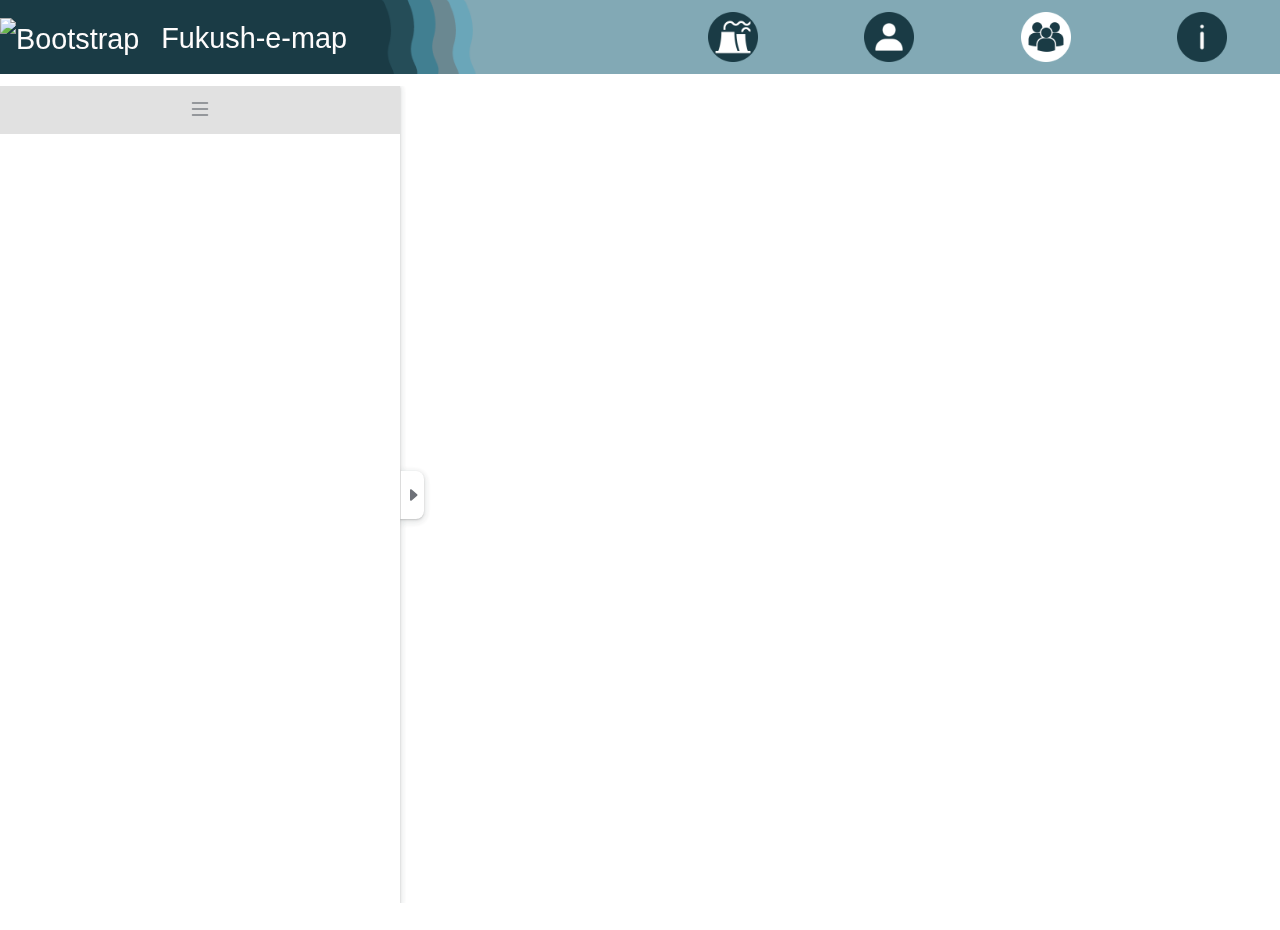
==== Groupe.html @ 429592ed "10h52" ====
<!DOCTYPE html>
<html lang="en">

<head>
  <meta charset="UTF-8">
  <meta name="viewport" content="width=device-width, initial-scale=1.0">
  <title>Perception du groupe</title>
  <!-- Bootstrap CSS -->
  <link rel="stylesheet" href="https://stackpath.bootstrapcdn.com/bootstrap/4.5.2/css/bootstrap.min.css">
  <!-- Leaflet CSS -->
  <link rel="stylesheet" href="https://unpkg.com/leaflet/dist/leaflet.css" />
  <!-- Sidebar Leaflet CSS -->
  <link rel="stylesheet" href="style.css">
  <link rel="stylesheet" href="dist_side_panel/leaflet-sidepanel.css">
  <link rel="stylesheet" href="https://cdnjs.cloudflare.com/ajax/libs/font-awesome/6.0.0/css/all.min.css">
  <link rel="stylesheet" href="composant/Animation_header.css">
  <link rel="stylesheet" href="composant/header.css">

  <!-- Full screen -->
</head>

<body>
  <!-- Header -->
  <div id="body2">
    <div class="container">
      <header id="header2" class="border-bottom lh-1 py-1 fixed-top">
        <div class="row flex-nowrap justify-content-between align-items-center">
          <div class="col-6 pt-1">
            <a class="navbar-brand" href="index.html">
              <img src="img/logo.png" alt="Bootstrap" width=100% height=100%>
              <a class="navbar-brand" href="index.html">Fukush-e-map</a>
            </a>
          </div>
          <div class="col-6">
            <div style="display: flex; flex-wrap: wrap; justify-content: space-around;">
              <div class="card-container2">
                <div class="card2">
                  <a id="lienImage1" href="index.html">
                    <div class="card--display2" style="display: flex; align-items: center; justify-content: center;">
                      <img id="imageChanger1" src="img/Centrale_avant.png" class="person-icon">
                    </div>
                  </a>
                  <div class="card--border2"></div>
                </div>
              </div>

              <div class="card-container2">
                <div class="card2">
                  <a id="lienImage2" href="Individue.html">
                    <div class="card--display2" style="display: flex; align-items: center; justify-content: center;">
                      <img id="imageChanger2" src="img/Utilisateur_avant.png" class="person-icon">
                    </div>
                  </a>
                  <div class="card--border2"></div>
                </div>
              </div>

              <div class="card-container2">
                <div class="card2">
                  <a id="lienImage3" href="Groupe.html">
                    <div class="card--display2" style="display: flex; align-items: center; justify-content: center;">
                      <img id="imageChanger3" src="img/Groupe_aprés.png" alt="Groupe" class="person-icon">
                    </div>
                  </a>
                  <div class="card--border2"></div>
                </div>
              </div>

              <div class="card-container2">
                <div class="card2">
                  <a id="lienImage4" href="Source.html">
                    <div class="card--display2" style="display: flex; align-items: center; justify-content: center;">
                      <img id="imageChanger4" src="img/info_avant.png" alt="Info" class="person-icon">
                    </div>
                  </a>
                  <div class="card--border2"></div>
                </div>
              </div>
            </div>
          </div>
        </div>
      </header>
    </div>
  </div>

  <div id="map-container-wrapper" class="custom-map-container">
    <div id="mapContainer1" class="map">
      <!-- Side Panel left -->
      <div id="mySidepanelLeft" class="sidepanel" aria-label="side panel" aria-hidden="false">
        <div class="sidepanel-inner-wrapper">
          <nav class="sidepanel-tabs-wrapper" aria-label="sidepanel tab navigation">
            <ul class="sidepanel-tabs">
              <li class="sidepanel-tab">
                <a href="#" class="sidebar-tab-link" role="tab" data-tab-link="tab-1">
                  <svg xmlns="http://www.w3.org/2000/svg" width="24" height="24" fill="currentColor" class="bi bi-list"
                    viewBox="0 0 16 16">
                    <path fill-rule="evenodd"
                      d="M2.5 12a.5.5 0 0 1 .5-.5h10a.5.5 0 0 1 0 1H3a.5.5 0 0 1-.5-.5zm0-4a.5.5 0 0 1 .5-.5h10a.5.5 0 0 1 0 1H3a.5.5 0 0 1-.5-.5zm0-4a.5.5 0 0 1 .5-.5h10a.5.5 0 0 1 0 1H3a.5.5 0 0 1-.5-.5z" />
                  </svg>
                </a>
              </li>
          </nav>
          <div class="sidepanel-content-wrapper">
            <div class="sidepanel-content">
              <div class="sidepanel-tab-content" data-tab-content="tab-1">
                </h1>
                <h3>Perception du risque</h3>
                <hr>

                <div>
                  <h6>Choix du groupe (statut de déplacement)</h6>
                  <select id="options_individu" name="options_individu">
                    <option value="all">Tous les individus</option>
                    <option value="Déplacé">Déplacé</option>
                    <option value="Résident">Résident</option>
                    <option value="Retourné">Retourné</option>
                    <option value="Déplacé forcé (2016)">Déplacé forcé</option>
                  </select>
                </div>
                <hr>
                <div>
                  <h6>Echelle de la Carte</h6>
                  <input type="radio" id="option1" name="options_couche" value="japan" checked>
                  <label for="option1">Japon</label><br>
                  <input type="radio" id="option2" name="options_couche" value="fukushima">
                  <label for="option2">Fukushima</label><br>
                </div>
                <hr>
                <div>
                  <h6>Catégorie pour l'agrégation des perceptions</h6>
                  <input type="radio" id="radio1" name="radio" value="Zones jugées sures" checked>
                  <label for="radio1">Zones jugées sures</label><br>
                  <input type="radio" id="radio2" name="radio" value="Zones jugées dangereuses">
                  <label for="radio2">Zones jugées dangereuses</label><br>
                  <input type="radio" id="radio3" name="radio" value="Zones intersticielles">
                  <label for="radio3">Zones intersticielles</label><br>

                </div>
                <hr>
                <div>
                  <h6>Choix de l'années</h6><br>
                  <input type="range" id="slider" name="slider" min="2013" max="2017" value="2015" step="2"
                    list="tickmarks">
                  <datalist id="tickmarks">
                    <option value=2013>2013</option>
                    <option value=2015>2015</option>
                    <option value=2017>2017</option>
                  </datalist>
                </div>
                <hr>
                <div>
                  <button id="searchButton">Recherche</button>
                </div>
                <hr>
                <div>
                  <h6>Carte de mesure officielle diffusée par le gouvernement daté du 5 février 2024</h6>
                  <input type="checkbox" id="showSecondMapCheckbox">
                  <label for="showSecondMapCheckbox">Afficher la heatmap</label><br>
                </div>
              </div>
            </div>
          </div>
        </div>
        <div class="sidepanel-toggle-container">
          <button class="sidepanel-toggle-button" type="button" aria-label="toggle side panel"></button>
        </div>
      </div>
      <div id="legend_groupe"style="display: none;"></div>
    </div>
  <div id="mapContainer2" class="map">
    <div class="heatmap-legend">
      <!-- Dégradé de couleurs -->
      <div class="heatmap-gradient"></div>
      <!-- Dégradé de couleurs -->
      <hr>
      <div class="legend-label-container">
        <!-- Étiquettes de légende -->
        <div class="legend-label">Faible</div>
        <div class="legend-label">Modéré</div>
        <div class="legend-label">Élevé</div>
        <div class="legend-label">Très élevé</div>
      </div>
    </div>
  </div>
  </div>
  <!-- Footer -->
  <!-- Bootstrap JS -->
  <script src="https://code.jquery.com/jquery-3.5.1.min.js"></script>
  <script src="https://stackpath.bootstrapcdn.com/bootstrap/4.5.2/js/bootstrap.min.js"></script>
  <!-- Leaflet JS -->
  <script src="https://unpkg.com/leaflet/dist/leaflet.js"></script>
  <!-- Sidebar Leaflet JS -->
  <script src="dist_side_panel/leaflet-sidepanel.min.js"></script>
  <!-- Heatmap -->
  <script src="dist_heatmap/leaflet-heat.js"></script>
  <!-- Your Map Initialization Script -->
  <script src="js/Jquery.js"></script>
  <script src="js/Leaflet_page_group.js"></script>
</body>

</html>
---- style.css ----
header {
  margin-bottom: 20px;
  /* Ajoute un espace de 20 pixels en bas de l'en-tête */
  background-image: url("img/banniére3.png");
  background-size: cover;
  /* Redimensionne l'image pour couvrir l'en-tête */
  background-position: center;
  /* Centre l'image dans l'en-tête */
  background-repeat: no-repeat;
  /* Empêche la répétition de l'image */
  z-index: 1000;
  /* Définir un z-index élevé pour maintenir le header au-dessus */

}

.leaflet-sidebar-header {
  background-color: #5A7B85;
  opacity: 0.9;
  padding: 10px;
  /* Ajoute un espacement intérieur de 10 pixels */
  margin-bottom: 10px;
  /* Ajoute un espace de 10 pixels en bas de l'en-tête */
  max-height: 60px;
  /* Limite la hauteur de l'en-tête */
}

/* Ajuster les marges et paddings des éléments internes */
header .navbar-brand img {
  width: 65px;
  /* Réduire la taille du logo */
  height: 65px;
  margin-right: 2px;
  /* Ajouter un espace entre le logo et le texte */
}

header .navbar-brand {
  font-size: 1.80rem;
  margin-right: 20px;
  color: #FEFCFC;
  margin-right: 20px;
}

header .col-4.d-flex.justify-content-end.align-items-center {
  padding-top: 10px;
  /* Ajouter un espace au-dessus du bouton Source */
  padding-bottom: 10px;
  /* Ajouter un espace en dessous du bouton Source */
}

.custom-btn {
  background-color: #EEE9E4;
  color: #B32A2A;
  border-color: black;
  border-radius: 21px;

  /* Ajoutez d'autres styles personnalisés selon vos besoins */
}

.btn-outline-primary:hover {
  color: #B32A2A;
  background-color: #EEE9E4;
  border-color: #EEE9E4;
}

.container {
  margin-right: auto;
  margin-left: auto;
  position: relative;
  padding-top: 50px;
}

#contexte {
  margin-right: auto;
  margin-left: auto;
  background-color: #2C7185;
  /* Background color */
  position: relative;
  border-radius: 10px;
  /* Vous pouvez ajuster la valeur en pixels selon le degré de courbure souhaité */
  border-top-left-radius: 10px;
  border-top-right-radius: 10px;
  border-bottom-right-radius: 10px;
  border-bottom-left-radius: 10px;
  color: white;
}

/* Style pour le conteneur risque réel vs risque perçu*/
.col-md-12:nth-child(2) .border {
  background-color: #5A7B85;
  /* Changer la couleur de fond  */
  color: #FEFCFC;
  /* Changer la couleur des textes  */
}

/* Style pour le conteneur risque réel vs risque perçu*/
.col-md-12:nth-child(3) .border {
  background-color: #5A9CB1;
  /* Changer la couleur de fond  */
  color: #FEFCFC;
  /* Changer la couleur des textes  */
}

.content {
  padding: 20px;
}

@font-face {
  font-family: 'Allerta Stencile';
  src: url('font/AllertaStencil-Regular.ttf') format('truetype');
}

body {
  font-family: 'Allerta Stencile', sans-serif;
  margin: 0;
  padding-top: 70px;
  background-size: cover;
  background-position: center;
  background-repeat: no-repeat;
  background-attachment: fixed;
  background-blend-mode: multiply;
  opacity: 0.9;
  overflow: hidden;
}

html,
body {
  width: 100%;
  margin: 0;
  padding: 0;
}

.custom-map-container {
  height: calc(100vh - 20px);
}


.border-bottom {
  border-bottom: 0px solid #dee2e6 !important;
}

/* STYLE du sidepanel */

.sidepanel {
  position: relative;
  z-index: 999;
  /* Définir un z-index inférieur pour le sidepanel */
  font-family: 'Allerta Stencile', sans-serif;
}

.header h1 {
  display: flex;
  justify-content: center;
  align-items: center;
}

.header a {
  font-size: 16px;
  color: #D6D6D6;
  text-decoration: none;
  margin-left: 24px;
}

.header a:hover {
  color: #2C7185;
  text-decoration: underline;
}

.header a span {
  margin-left: 4px;
}

.header a svg {
  vertical-align: middle;
}

.sidepanel-content {
  font-size: 1rem;
  text-decoration: none;
  font-size: 1rem;
  color: black;
  transition: color 0.3s ease-in;
  font-family: 'Allerta Stencile', sans-serif;
}

.sidepanel-content h4 {
  margin-top: 0;
  margin-bottom: 0;
}

.sidepanel-content a:hover {
  color: #2C7185;
  text-decoration: underline;
}

label {
  font-size: small;
  /* Ajustez la taille du texte du label */
}

select {
  font-size: small;
}
/* Style pour positionner les labels en dessous */
#tickmarks {
  display: flex;
  padding-top: 10px;
  list-style-type: none;
  margin: 0;
  padding: 0;
}

.tickmarks-below {
  position: fixed;
  bottom: 0;
  width: 100%;
  text-align: center;
  /* Pour centrer les tickmarks horizontalement */
  transform: translateY(100%);
  /* Pour les déplacer en bas */
}

#toggleLayer {
  top: 10px;
  left: 10px;
  background: none;
  border: none;
  cursor: pointer;
}

#toggleLayer:focus {
  outline: none;
  /* Supprime la bordure de focus */
}

#id_dilemSelect {
  /* Add scrollbar for overflow */
  overflow-y: auto;
}

/* Style pour la checkbox */
#showSecondMapCheckbox {
  margin-top: 10px;
  /* Espacement pour séparer la checkbox des cartes */
}

/* Heatmap */
#mapContainer2 {
  display: none;
  right: 0;
  z-index: 1000;
}

#mapContainer1 {
  position: absolute;
  /* Position absolue pour permettre la superposition */
  left: 0;
  /* Aligner la gauche de la carte */
  width: 100%;
  /* Utilisez la moitié de la largeur parente */
  height: calc(100vh - 83px);
  /* Hauteur de la carte */
  z-index: 1;
  /* Assurez-vous que la première carte est en dessous */
  margin-top: 36px;
  overflow: hidden;
}


#mapContainer2 {
  position: absolute;
  /* Position absolue pour permettre la superposition */
  right: 0;
  /* Aligner la droite de la carte */
  width: 35%;
  /* Utilisez la moitié de la largeur parente */
  height: calc(100vh - 80px);
  /* Hauteur de la carte */
  z-index: 2;
  /* Assurez-vous que la deuxième carte est au-dessus */
  margin-top: 30px;
}


/* HEATMAP LEGEND */
.heatmap-legend {
  position: absolute;
  bottom: 4.5%;
  /* Position en bas à 5% de la hauteur de la carte */
  right: 1%;
  /* Position à droite à 5% de la largeur de la carte */
  padding: 10px;
  background-color: white;
  border-radius: 5px;
  font-size: 14px;
  z-index: 999;
  display: flex;
  align-items: center;
  /* Aligner les éléments sur la même ligne */
  justify-content: space-between;
  /* Répartir les éléments uniformément */
  opacity: 90%;
}

/* Style pour le dégradé de couleurs */
.heatmap-gradient {
  width: 20px;
  /* Largeur du rectangle vertical */
  height: 77px;
  /* Hauteur du rectangle vertical */
  background: linear-gradient(to bottom, blue, lime, yellow, red);
  border-radius: 5px;
  margin-right: 10px;
  /* Ajustement de la marge droite */
}

.legend-label-container {
  display: flex;
  flex-direction: column;
}

/* Style pour les étiquettes de légende */
.legend-label {
  margin-left: 5px;
  /* Ajustez la marge selon vos besoins */
}


/* BUtton prefecture */

.style_boutons_divisions_adm {
  background-color: transparent; /* Supprime le fond gris */
  border: none; /* Supprime les bordures */
  cursor: pointer; /* Change le curseur au survol */
  color: #333; /* Couleur du texte */
  font-size: small; /* Taille de la police */
  padding: 0; /* Supprimer le rembourrage */
  margin: 0; /* Supprimer la marge */
}

.style_boutons_divisions_adm:hover {
  color: #666; /* Couleur du texte au survol */
}

/* style TOGLLE */
#toggleLayer1, #toggleLayer2 {
  top: 10px;
  left: 10px;
  background: none;
  border: none;
  cursor: pointer;
}
#toggleLayer1:focus, #toggleLayer2:focus {
  outline: none; /* Supprime la bordure de focus */
}
/* Styles pour la légende personnalisée */
.legendIndiv {
  position: absolute;
  bottom: 10px; /* Ajustez la position verticale selon vos besoins */
  right: 40px; /* Ajustez la position horizontale selon vos besoins */
  background-color: white;
  padding: 10px;
  border: 1px solid black;
  border-radius: 5px;
  z-index: 1000; /* Assurez-vous que la légende est au-dessus des autres éléments de la carte */
}


/* Ajouter un contour blanc autour de la légende */
.legendGroupe {
  background-color: white;
  padding: 10px;
  border: 1px solid black;
  border-radius: 5px;
  box-shadow: 0 0 10px rgba(0, 0, 0, 0.1); /* Ajouter une ombre si désiré */
}

/* page d'accueil */

.contexte_bis {
  width: 1100px; /* Largeur du rectangle */
  height: 350px; /* Hauteur du rectangle */
  background-color: #2C7185; /* Couleur de fond */
  border: 2px solid #2C7185; /* Bordure du rectangle */
  margin-top: 50px; /* Marge au-dessus du rectangle */
  margin-left: auto; /* Centrer horizontalement */
  margin-right: auto; /* Centrer horizontalement */
  border-radius: 20px; /* Rayon de courbure des coins */
  padding: 30px; /* Marges à l'intérieur du rectangle */
  color: white; /* Couleur du texte */
}

.trajectoire {
  width: 1100px; /* Largeur du rectangle */
  height: 350px; /* Hauteur du rectangle */
  background-color: #5A9CB1; /* Couleur de fond */
  border: 2px solid #5A9CB1; /* Bordure du rectangle */
  margin-top: 50px; /* Marge au-dessus du rectangle */
  margin-left: auto; /* Centrer horizontalement */
  margin-right: auto; /* Centrer horizontalement */
  border-radius: 20px; /* Rayon de courbure des coins */
  padding: 30px; /* Marges à l'intérieur du rectangle */
  color: white; /* Couleur du texte */
}

.risque {
  width: 1100px; /* Largeur du rectangle */
  height: 350px; /* Hauteur du rectangle */
  background-color: #5A7B85; /* Couleur de fond */
  border: 2px solid #5A7B85; /* Bordure du rectangle */
  margin-top: 50px; /* Marge au-dessus du rectangle */
  margin-left: auto; /* Centrer horizontalement */
  margin-right: auto; /* Centrer horizontalement */
  border-radius: 20px; /* Rayon de courbure des coins */
  padding: 30px; /* Marges à l'intérieur du rectangle */
  color: white; /* Couleur du texte */
}
#titrepopup{
  color:#002530;
  font-size:medium;
}

/* TEXTE EN SURBRIANCE TEST*/
.highlight-text {
  display: none;
  text-shadow: 2px 2px 4px rgba(0, 0, 0, 0.5); /* Ajoute une ombre de 2px vers la droite et vers le bas, avec un flou de 4px */
  border-bottom: 2px solid transparent; /* Ajoute une bordure inférieure transparente */
  transition: border-bottom 0.3s; /* Ajoute une transition fluide */
}

h1:hover .highlight-text {
  display: inline;}

  

/* Legend Carte de consensus page Groupe */


.style_boutons_divisions_adm {
  background-color: transparent; /* Supprime le fond gris */
  border: none; /* Supprime les bordures */
  cursor: pointer; /* Change le curseur au survol */
  color: #333; /* Couleur du texte */
  font-size: small; /* Taille de la police */
  padding: 0; /* Supprimer le rembourrage */
  margin: 0; /* Supprimer la marge */
}

.style_boutons_divisions_adm:hover {
  color: #666; /* Couleur du texte au survol */
}

#legend_groupe {
  position: absolute;
    bottom: 25px;
    right: 8px;
    background-color: rgba(255, 255, 255, 0.8);
    padding: 10px;
    border-radius: 5px;
    font-family: Arial, sans-serif;
    box-shadow: 0px 0px 5px rgba(0, 0, 0, 0.5); /* Ajouter un effet d'ombre */
    z-index: 1000;


}

.legend-item {
  display: inline-block; /* Ajoutez la marge nécessaire entre les éléments */
}

.legend-square {
  display: inline-block;
  width: 37px; /* Ajustez la largeur du carré selon vos préférences */
  height: 20px;
  margin: 0px 0px 0px -4.5px; /* Ajustez la hauteur du carré selon vos préférences */
  border-top: 1px solid #ccc; /* Ajouter un contour gris */
  border-bottom: 1px solid #ccc;
  border-radius: 0.5px;
  vertical-align: middle; /* Alignement vertical au centre */
}

.legend-label {
  display: inline-block;
  vertical-align: middle; /* Alignement vertical au centre */
  text-align: center; /* Alignement horizontal au centre */
}


.legend-label {
  display: inline-block;
  margin: 0px 14.5px 0px 0px
}

.legend-title {
  font-size: 15px;
}
---- dist_side_panel/leaflet-sidepanel.css ----
.sidepanel {
  width: 400px;
  height: 100%;
  font-family: 'Allerta Stencile', sans-serif;
  border: 0;
  position: absolute;
  background-color: #ffffff;
  box-shadow: 0 1px 2px rgba(60, 64, 67, 0.3), 0 2px 6px 2px rgba(60, 64, 67, 0.15);
  z-index: 3000;
  cursor: default;
  opacity: 90%;
}
.sidepanel.sidepanel-dark {
  background-color: #191a1d;
}
@media screen and (max-width: 450px) {
  .sidepanel {
    width: calc(100% - 56px);
  }
}

.sidepanel.sidepanel-left {
  left: 0;
  transform: translateX(-100%);
}
.sidepanel.sidepanel-left.opened {
  animation: slide-right 0.5s ease 0s 1 both;
}
.sidepanel.sidepanel-left.closed {
  animation: slide-left 0.5s ease 0s 1 both;
}

.sidepanel.sidepanel-right {
  right: 0;
  transform: translateX(100%);
}
.sidepanel.sidepanel-right.opened {
  -webkit-animation: slide-right-two 0.5s ease 0s 1 both;
  animation: slide-right-two 0.5s ease 0s 1 both;
}
.sidepanel.sidepanel-right.closed {
  -webkit-animation: slide-left-two 0.5s ease 0s 1 both;
  animation: slide-left-two 0.5s ease 0s 1 both;
}

.sidepanel-inner-wrapper {
  position: absolute;
  left: 0;
  top: 0;
  width: 100%;
  height: 100%;
  background-color: #ffffff;
  z-index: 1000;
}
.sidepanel.sidepanel-dark .sidepanel-inner-wrapper {
  background-color: #191a1d;
}

.sidepanel-content-wrapper {
  position: absolute;
  height: 100%;
  width: 100%;
  color: #D6D6D6;
  overflow-y: auto;
  overflow-x: hidden;
}
.sidepanel.sidepanel-dark .sidepanel-content-wrapper {
  color: #D6D6D6;
}
.sidepanel-content-wrapper .sidepanel-content {
  position: absolute;
  padding: 1rem 1rem;
}
.sidepanel-content-wrapper .sidepanel-content .sidepanel-tab-content {
  color: inherit;
  display: none;
}
.sidepanel-content-wrapper .sidepanel-content .sidepanel-tab-content.active {
  display: block;
  animation: fade-in 0.36s ease-out;
}
.sidepanel-content-wrapper::-webkit-scrollbar {
  width: 6px;
}
.sidepanel-content-wrapper::-webkit-scrollbar-track {
  background: transparent;
}
.sidepanel-content-wrapper::-webkit-scrollbar-thumb {
  background: #636363;
  border-radius: 0px;
}
.sidepanel-content-wrapper::-webkit-scrollbar-thumb:hover {
  background: #383838;
}

.sidepanel.tabs-top .sidepanel-content-wrapper,
.sidepanel.tabs-bottom .sidepanel-content-wrapper {
  height: calc(100% - 48px);
}

.sidepanel.tabs-top .sidepanel-content-wrapper {
  top: 48px;
}

.sidepanel.tabs-right .sidepanel-content-wrapper,
.sidepanel.tabs-bottom .sidepanel-content-wrapper,
.sidepanel.tabs-left .sidepanel-content-wrapper {
  top: 0;
}

.sidepanel.tabs-right .sidepanel-content-wrapper {
  right: 48px;
}

.sidepanel.tabs-left .sidepanel-content-wrapper {
  left: 48px;
}

.sidepanel.tabs-right .sidepanel-content-wrapper,
.sidepanel.tabs-left .sidepanel-content-wrapper {
  height: 100%;
  width: calc(100% - 48px);
}

.sidepanel-tabs-wrapper {
  position: absolute;
  height: 48px;
  width: 100%;
  background-color: #D6D6D6;
  display: flex;
  align-items: center;
  opacity: 90%;
}
.sidepanel.sidepanel-dark .sidepanel-tabs-wrapper {
  background-color: #191a1d;
}
.sidepanel-tabs-wrapper .sidepanel-tabs {
  list-style-type: none;
  margin-top: 0;
  margin-bottom: 0;
  padding-left: 0;
  display: flex;
  flex-direction: row;
  flex-wrap: nowrap;
  height: 100%;
  width: 100%;
}
.sidepanel-tabs-wrapper .sidepanel-tabs .sidepanel-tab {
  flex-grow: 1;
  flex-basis: 0;
  align-self: stretch;
}
@media screen and (max-width: 230px) {
  .sidepanel-tabs-wrapper .sidepanel-tabs {
    overflow: scroll;
  }
}

.sidepanel.tabs-left .sidepanel-tabs-wrapper,
.sidepanel.tabs-right .sidepanel-tabs-wrapper {
  width: 48px;
  height: 100%;
}
.sidepanel.tabs-left .sidepanel-tabs,
.sidepanel.tabs-right .sidepanel-tabs {
  flex-direction: column;
  width: 48px;
}
.sidepanel.tabs-left .sidepanel-tabs .sidepanel-tab,
.sidepanel.tabs-right .sidepanel-tabs .sidepanel-tab {
  margin-bottom: 0;
}

.sidepanel.tabs-left .sidepanel-tabs-wrapper {
  left: 0;
}

.sidepanel.tabs-right .sidepanel-tabs-wrapper {
  right: 0;
}

.sidepanel-tabs-wrapper .sidepanel-tabs .sidepanel-tab .sidebar-tab-link {
  display: flex;
  justify-content: center;
  align-items: center;
  font-size: 14px;
  font-weight: 500;
  color: #4b5057;
  height: 45px;
  line-height: 1.7;
  padding-left: 8px;
  padding-right: 8px;
  border: 0;
  text-decoration: none;
  text-transform: uppercase;
  transition: border-color 0.12s ease-out, color 0.12s ease-out;
}
.sidepanel.sidepanel-dark .sidepanel-tabs-wrapper .sidepanel-tabs .sidepanel-tab .sidebar-tab-link {
  color: #6d737c;
}
.sidepanel-tabs-wrapper .sidepanel-tabs .sidepanel-tab .sidebar-tab-link:hover {
  color: #191a1d;
}
.sidepanel.sidepanel-dark .sidepanel-tabs-wrapper .sidepanel-tabs .sidepanel-tab .sidebar-tab-link:hover {
  color: #e7ecf1;
}
.sidepanel-tabs-wrapper .sidepanel-tabs .sidepanel-tab .sidebar-tab-link:active, .sidepanel-tabs-wrapper .sidepanel-tabs .sidepanel-tab .sidebar-tab-link.active {
  color: #002530;
}
.sidepanel.sidepanel-dark .sidepanel-tabs-wrapper .sidepanel-tabs .sidepanel-tab .sidebar-tab-link:active, .sidepanel.sidepanel-dark .sidepanel-tabs-wrapper .sidepanel-tabs .sidepanel-tab .sidebar-tab-link.active {
  color: #002530;
}

.sidepanel.tabs-top .sidepanel-tabs-wrapper {
  top: 0;
  box-shadow: inset 0 -1px 0 #d4d4d4;
}
.sidepanel.tabs-top .sidepanel-tabs-wrapper .sidepanel-tabs .sidepanel-tab .sidebar-tab-link {
  border-bottom: 2px solid transparent;
}
.sidepanel.tabs-top .sidepanel-tabs-wrapper .sidepanel-tabs .sidepanel-tab .sidebar-tab-link:hover {
  border-bottom-color: rgba(175, 184, 193, 0.2);
}
.sidepanel.tabs-top .sidepanel-tabs-wrapper .sidepanel-tabs .sidepanel-tab .sidebar-tab-link:active, .sidepanel.tabs-top .sidepanel-tabs-wrapper .sidepanel-tabs .sidepanel-tab .sidebar-tab-link.active {
  border-bottom-color: #199900;
}

.sidepanel.sidepanel-dark.tabs-top .sidepanel-tabs-wrapper {
  box-shadow: inset 0 -1px 0 #202429;
}
.sidepanel.sidepanel-dark.tabs-top .sidepanel-tabs-wrapper .sidepanel-tabs .sidepanel-tab .sidebar-tab-link:hover {
  border-bottom-color: rgba(175, 184, 193, 0.2);
}
.sidepanel.sidepanel-dark.tabs-top .sidepanel-tabs-wrapper .sidepanel-tabs .sidepanel-tab .sidebar-tab-link:active, .sidepanel.sidepanel-dark.tabs-top .sidepanel-tabs-wrapper .sidepanel-tabs .sidepanel-tab .sidebar-tab-link.active {
  border-bottom-color: #199900;
}

.sidepanel.tabs-bottom .sidepanel-tabs-wrapper {
  top: auto;
  bottom: 0;
  box-shadow: inset 0 1px 0 #d4d4d4;
}
.sidepanel.tabs-bottom .sidepanel-tabs-wrapper .sidepanel-tabs .sidepanel-tab .sidebar-tab-link {
  border-top: 2px solid transparent;
  margin-top: 1px;
}
.sidepanel.tabs-bottom .sidepanel-tabs-wrapper .sidepanel-tabs .sidepanel-tab .sidebar-tab-link:hover {
  border-top-color: rgba(175, 184, 193, 0.2);
}
.sidepanel.tabs-bottom .sidepanel-tabs-wrapper .sidepanel-tabs .sidepanel-tab .sidebar-tab-link:active, .sidepanel.tabs-bottom .sidepanel-tabs-wrapper .sidepanel-tabs .sidepanel-tab .sidebar-tab-link.active {
  border-top-color: #199900;
}

.sidepanel.sidepanel-dark.tabs-bottom .sidepanel-tabs-wrapper {
  box-shadow: inset 0 1px 0 #202429;
}
.sidepanel.sidepanel-dark.tabs-bottom .sidepanel-tabs-wrapper .sidepanel-tabs .sidepanel-tab .sidebar-tab-link:hover {
  border-top-color: rgba(175, 184, 193, 0.2);
}
.sidepanel.sidepanel-dark.tabs-bottom .sidepanel-tabs-wrapper .sidepanel-tabs .sidepanel-tab .sidebar-tab-link:active, .sidepanel.sidepanel-dark.tabs-bottom .sidepanel-tabs-wrapper .sidepanel-tabs .sidepanel-tab .sidebar-tab-link.active {
  border-top-color: #199900;
}

.sidepanel.tabs-left .sidepanel-tabs-wrapper {
  left: 0;
  box-shadow: inset -1px 0 0 #002530;
}
.sidepanel.tabs-left .sidepanel-tabs-wrapper .sidepanel-tabs .sidepanel-tab .sidebar-tab-link {
  border-right: 2px solid transparent;
  margin-right: 1px;
}
.sidepanel.tabs-left .sidepanel-tabs-wrapper .sidepanel-tabs .sidepanel-tab .sidebar-tab-link:hover {
  border-right-color: rgba(175, 184, 193, 0.2);
}
.sidepanel.tabs-left .sidepanel-tabs-wrapper .sidepanel-tabs .sidepanel-tab .sidebar-tab-link:active, .sidepanel.tabs-left .sidepanel-tabs-wrapper .sidepanel-tabs .sidepanel-tab .sidebar-tab-link.active {
  border-right-color: #002530;
}

.sidepanel.sidepanel-dark.tabs-left .sidepanel-tabs-wrapper {
  box-shadow: inset -1px 0 0 #202429;
}
.sidepanel.sidepanel-dark.tabs-left .sidepanel-tabs-wrapper .sidepanel-tabs .sidepanel-tab .sidebar-tab-link:hover {
  border-right-color: rgba(175, 184, 193, 0.2);
}
.sidepanel.sidepanel-dark.tabs-left .sidepanel-tabs-wrapper .sidepanel-tabs .sidepanel-tab .sidebar-tab-link:active, .sidepanel.sidepanel-dark.tabs-left .sidepanel-tabs-wrapper .sidepanel-tabs .sidepanel-tab .sidebar-tab-link.active {
  border-right-color: #002530;
}

.sidepanel.tabs-right .sidepanel-tabs-wrapper {
  right: 0;
  box-shadow: inset 1px 0 0 #d4d4d4;
}
.sidepanel.tabs-right .sidepanel-tabs-wrapper .sidepanel-tabs .sidepanel-tab .sidebar-tab-link {
  border-left: 2px solid transparent;
  margin-left: 1px;
}
.sidepanel.tabs-right .sidepanel-tabs-wrapper .sidepanel-tabs .sidepanel-tab .sidebar-tab-link:hover {
  border-left-color: rgba(175, 184, 193, 0.2);
}
.sidepanel.tabs-right .sidepanel-tabs-wrapper .sidepanel-tabs .sidepanel-tab .sidebar-tab-link:active, .sidepanel.tabs-right .sidepanel-tabs-wrapper .sidepanel-tabs .sidepanel-tab .sidebar-tab-link.active {
  border-left-color: #199900;
}

.sidepanel.sidepanel-dark.tabs-right .sidepanel-tabs-wrapper {
  box-shadow: inset 1px 0 0 #202429;
}
.sidepanel.sidepanel-dark.tabs-right .sidepanel-tabs-wrapper .sidepanel-tabs .sidepanel-tab .sidebar-tab-link:hover {
  border-left-color: rgba(175, 184, 193, 0.2);
}
.sidepanel.sidepanel-dark.tabs-right .sidepanel-tabs-wrapper .sidepanel-tabs .sidepanel-tab .sidebar-tab-link:active, .sidepanel.sidepanel-dark.tabs-right .sidepanel-tabs-wrapper .sidepanel-tabs .sidepanel-tab .sidebar-tab-link.active {
  border-left-color: #199900;
}

.sidepanel.tabs-left .sidepanel-tabs-wrapper .sidepanel-tabs,
.sidepanel.tabs-right .sidepanel-tabs-wrapper .sidepanel-tabs {
  height: auto;
}
.sidepanel.tabs-left .sidepanel-tabs-wrapper .sidepanel-tabs .sidepanel-tab .sidebar-tab-link,
.sidepanel.tabs-right .sidepanel-tabs-wrapper .sidepanel-tabs .sidepanel-tab .sidebar-tab-link {
  padding-top: 8px;
  padding-bottom: 8px;
}

.sidepanel-tabs-wrapper .sidepanel-tabs .sidepanel-tab .sidebar-tab-link img,
.sidepanel-tabs-wrapper .sidepanel-tabs .sidepanel-tab .sidebar-tab-link svg {
  vertical-align: middle;
}

.sidepanel .sidepanel-toggle-container {
  display: block;
  position: absolute;
  top: calc(50% - 24px);
  left: 100%;
  right: 0;
  width: 24px;
  height: 48px;
  z-index: 500;
}
.sidepanel .sidepanel-toggle-container .sidepanel-toggle-button {
  position: absolute;
  overflow: visible;
  padding: 0;
  margin: 0;
  width: 24px;
  height: 48px;
  cursor: pointer;
  background-color: #ffffff;
  border: 0;
  border-left: 1px solid #d4d4d4;
  border-radius: 0 8px 8px 0;
  box-shadow: 0 1px 2px rgba(60, 64, 67, 0.3), 0 2px 6px 2px rgba(60, 64, 67, 0.15);
}
.sidepanel .sidepanel-toggle-container .sidepanel-toggle-button::before {
  content: "";
  position: absolute;
  width: 24px;
  height: 48px;
  top: 0;
  left: 0;
  background: url("data:image/svg+xml;charset=utf-8,%3Csvg%20xmlns%3D%22http%3A%2F%2Fwww.w3.org%2F2000%2Fsvg%22%20width%3D%2216%22%20height%3D%2216%22%20fill%3D%22%234B5057%22%20class%3D%22bi%20bi-caret-right-fill%22%20viewBox%3D%220%200%2016%2016%22%3E%3Cpath%20d%3D%22m12.14%208.753-5.482%204.796c-.646.566-1.658.106-1.658-.753V3.204a1%201%200%200%201%201.659-.753l5.48%204.796a1%201%200%200%201%200%201.506z%22%2F%3E%3C%2Fsvg%3E") no-repeat 50% 50%;
  opacity: 1;
}
.sidepanel .sidepanel-toggle-container .sidepanel-toggle-button:focus {
  outline: none;
}

.sidepanel.sidepanel-dark .sidepanel-toggle-container .sidepanel-toggle-button {
  background-color: #191a1d;
  border-left: 1px solid #202429;
}
.sidepanel.sidepanel-dark .sidepanel-toggle-container .sidepanel-toggle-button::before {
  background: url("data:image/svg+xml;charset=utf-8,%3Csvg%20xmlns%3D%22http%3A%2F%2Fwww.w3.org%2F2000%2Fsvg%22%20width%3D%2216%22%20height%3D%2216%22%20fill%3D%22%236D737C%22%20class%3D%22bi%20bi-caret-right-fill%22%20viewBox%3D%220%200%2016%2016%22%3E%3Cpath%20d%3D%22m12.14%208.753-5.482%204.796c-.646.566-1.658.106-1.658-.753V3.204a1%201%200%200%201%201.659-.753l5.48%204.796a1%201%200%200%201%200%201.506z%22%2F%3E%3C%2Fsvg%3E") no-repeat 50% 50%;
}

.sidepanel.sidepanel-right .sidepanel-toggle-container {
  left: -24px;
  right: 100%;
}

.sidepanel.opened .sidepanel-toggle-container .sidepanel-toggle-button::before,
.sidepanel.sidepanel-right .sidepanel-toggle-container .sidepanel-toggle-button::before,
.sidepanel.sidepanel-right.closed .sidepanel-toggle-container .sidepanel-toggle-button::before {
  background: url("data:image/svg+xml;charset=utf-8,%3Csvg%20xmlns%3D%22http%3A%2F%2Fwww.w3.org%2F2000%2Fsvg%22%20width%3D%2216%22%20height%3D%2216%22%20fill%3D%22%234B5057%22%20class%3D%22bi%20bi-caret-right-fill%22%20viewBox%3D%220%200%2016%2016%22%3E%3Cpath%20d%3D%22m12.14%208.753-5.482%204.796c-.646.566-1.658.106-1.658-.753V3.204a1%201%200%200%201%201.659-.753l5.48%204.796a1%201%200%200%201%200%201.506z%22%2F%3E%3C%2Fsvg%3E") no-repeat 50% 50%;
  transform: rotate(180deg);
}

.sidepanel.sidepanel-dark.opened .sidepanel-toggle-container .sidepanel-toggle-button::before,
.sidepanel.sidepanel-dark.sidepanel-right .sidepanel-toggle-container .sidepanel-toggle-button::before,
.sidepanel.sidepanel-dark.sidepanel-right.closed .sidepanel-toggle-container .sidepanel-toggle-button::before {
  background: url("data:image/svg+xml;charset=utf-8,%3Csvg%20xmlns%3D%22http%3A%2F%2Fwww.w3.org%2F2000%2Fsvg%22%20width%3D%2216%22%20height%3D%2216%22%20fill%3D%22%236D737C%22%20class%3D%22bi%20bi-caret-right-fill%22%20viewBox%3D%220%200%2016%2016%22%3E%3Cpath%20d%3D%22m12.14%208.753-5.482%204.796c-.646.566-1.658.106-1.658-.753V3.204a1%201%200%200%201%201.659-.753l5.48%204.796a1%201%200%200%201%200%201.506z%22%2F%3E%3C%2Fsvg%3E") no-repeat 50% 50%;
}

.sidepanel .sidepanel-toggle-container .sidepanel-toggle-button::before,
.sidepanel.closed .sidepanel-toggle-container .sidepanel-toggle-button::before,
.sidepanel.sidepanel-right.opened .sidepanel-toggle-container .sidepanel-toggle-button::before {
  background: url("data:image/svg+xml;charset=utf-8,%3Csvg%20xmlns%3D%22http%3A%2F%2Fwww.w3.org%2F2000%2Fsvg%22%20width%3D%2216%22%20height%3D%2216%22%20fill%3D%22%234B5057%22%20class%3D%22bi%20bi-caret-right-fill%22%20viewBox%3D%220%200%2016%2016%22%3E%3Cpath%20d%3D%22m12.14%208.753-5.482%204.796c-.646.566-1.658.106-1.658-.753V3.204a1%201%200%200%201%201.659-.753l5.48%204.796a1%201%200%200%201%200%201.506z%22%2F%3E%3C%2Fsvg%3E") no-repeat 50% 50%;
  transform: rotate(0deg);
}

.sidepanel.sidepanel-dark .sidepanel-toggle-container .sidepanel-toggle-button::before,
.sidepanel.sidepanel-dark.closed .sidepanel-toggle-container .sidepanel-toggle-button::before,
.sidepanel.sidepanel-dark.sidepanel-right.opened .sidepanel-toggle-container .sidepanel-toggle-button::before {
  background: url("data:image/svg+xml;charset=utf-8,%3Csvg%20xmlns%3D%22http%3A%2F%2Fwww.w3.org%2F2000%2Fsvg%22%20width%3D%2216%22%20height%3D%2216%22%20fill%3D%22%236D737C%22%20class%3D%22bi%20bi-caret-right-fill%22%20viewBox%3D%220%200%2016%2016%22%3E%3Cpath%20d%3D%22m12.14%208.753-5.482%204.796c-.646.566-1.658.106-1.658-.753V3.204a1%201%200%200%201%201.659-.753l5.48%204.796a1%201%200%200%201%200%201.506z%22%2F%3E%3C%2Fsvg%3E") no-repeat 50% 50%;
}

.sidepanel.sidepanel-right .sidepanel-toggle-container .sidepanel-toggle-button {
  border-left: 0;
  border-right: 1px solid #d4d4d4;
  border-radius: 8px 0 0 8px;
}

.sidepanel.sidepanel-dark.sidepanel-right .sidepanel-toggle-container .sidepanel-toggle-button {
  border-right: 1px solid #202429;
}

.leaflet-anim-control-container.left-opened .leaflet-left {
  left: 400px;
  transition: left 0.5s ease;
}
@media screen and (max-width: 450px) {
  .leaflet-anim-control-container.left-opened .leaflet-left {
    left: calc(100% - 56px);
  }
}
.leaflet-anim-control-container.left-closed .leaflet-left {
  left: 0;
  transition: left 0.5s ease;
}
.leaflet-anim-control-container.right-opened .leaflet-right {
  right: 400px;
  transition: right 0.5s ease, right 0.5s ease;
}
@media screen and (max-width: 450px) {
  .leaflet-anim-control-container.right-opened .leaflet-right {
    right: calc(100% - 56px);
  }
}
.leaflet-anim-control-container.right-closed .leaflet-right {
  right: 0;
  transition: right 0.5s ease, right 0.5s ease;
}

@keyframes slide-left {
  0% {
    transform: translateX(0);
  }
  100% {
    transform: translateX(-100%);
  }
}
@keyframes slide-right {
  0% {
    transform: translateX(-100%);
  }
  100% {
    transform: translateX(0);
  }
}
@keyframes slide-left-two {
  0% {
    transform: translateX(0);
  }
  100% {
    transform: translateX(100%);
  }
}
@keyframes slide-right-two {
  0% {
    transform: translateX(100%);
  }
  100% {
    transform: translateX(0);
  }
}
@keyframes fade-in {
  0% {
    opacity: 0;
  }
  100% {
    opacity: 1;
  }
}
---- composant/Animation_header.css ----
.card-containers {
  flex: 120px;
  margin:30px;
  margin-top: 30px;
  margin-bottom: 30px;
}

.card-container2 .card2 {
  display: flex;
  flex-wrap: wrap;
  align-items: center; /* Aligne les centres verticalement */
  justify-content: space-around; /* Répartit les cartes horizontalement */
  font-weight: bold;
  position: relative;
  width: 100%;
}

.card-container2 .card2 a {
  padding: 8px;
  width: 100%;
  height: 100%;
  text-decoration: none;
  color: black;
  display: block;
  transition: 0.25s ease;
  z-index: 2;
}

.card-container2 .card2 a:hover {
  transform: translate(-3px, -3px);
  border-color: #c76e6c;
}

.card-container2 .card2 a:hover .card--display2 {
  display: none;
}

.card-container2 .card2 a:hover .card--hover2 {
  display: block;
}

.card-container2 .card2 a .card--display2 i {
  font-size: 60px;
  margin-top: 100px;
}

.card-container2 .card2 a .card--display2 h2 {
  margin: 10px 0 0;
  width: 100%;
  height: auto; /* Pour permettre à la hauteur de s'ajuster automatiquement à la taille du contenu */
  overflow: hidden; /* Pour cacher tout contenu dépassant de la carte */
  word-wrap: break-word; /* Pour forcer le texte à se casser en fin de ligne si nécessaire */

}

.card-container2 .card2 a .card--hover2 {
  display: none;
}

.card-container2 .card2 a .card--hover2 h5 {
  margin: 10px 0;
}

.card-container2 .card2 a .card--hover2 p {
  font-weight: normal;
  line-height: 1.5;
}

.card-container2 .card2 a .card--hover2 p.link {
  margin: 20px 0 0;
  font-weight: bold;
  color: #c76e6c;
}


.card-container2 .card2.card--dark2 a {
  color: white;
  background-color: black;
  border-color: black;
}

.card-container .card.card--dark a .card--hover .link {
  color: #fde74c;
  
}

.person-icon {
  font-size: 24px; /* Adjust the size of the icon */
  color: #333; /* Change the color of the icon */
  height: 50px;
  width: 50px;
}

p{
  font-size:0.8em;
  text-align: justify;
}
.card {
  position: relative; /* Permet de positionner correctement le contenu au-dessus de l'image de fond */
  background-color: #9fc6da;
  background-size: cover; /* Ajuster la taille de l'image pour couvrir toute la carte */
  background-position: center; /* Centrer l'image dans la carte */
}
---- composant/header.css ----
header {
    margin-bottom: 20px;
    /* Ajoute un espace de 20 pixels en bas de l'en-tête */
    background-image: url("banniére3.png");
    background-size: cover;
    /* Redimensionne l'image pour couvrir l'en-tête */
    background-position: center;
    /* Centre l'image dans l'en-tête */
    background-repeat: no-repeat;
    /* Empêche la répétition de l'image */
    z-index: 1000;
    /* Définir un z-index élevé pour maintenir le header au-dessus */
  
  }
  
  .leaflet-sidebar-header {
    background-color: #5A7B85;
    opacity: 0.9;
    padding: 10px;
    /* Ajoute un espacement intérieur de 10 pixels */
    margin-bottom: 10px;
    /* Ajoute un espace de 10 pixels en bas de l'en-tête */
    max-height: 60px;
    /* Limite la hauteur de l'en-tête */
  }
  
  /* Ajuster les marges et paddings des éléments internes */
  header .navbar-brand img {
    width: 65px;
    /* Réduire la taille du logo */
    height: 65px;
    margin-right: 2px;
    /* Ajouter un espace entre le logo et le texte */
  }
  
  header .navbar-brand {
    font-size: 1.80rem;
    margin-right: 20px;
    color: #FEFCFC;
    margin-right: 20px;
  }
  
  header .col-4.d-flex.justify-content-end.align-items-center {
    padding-top: 10px;
    /* Ajouter un espace au-dessus du bouton Source */
    padding-bottom: 10px;
    /* Ajouter un espace en dessous du bouton Source */
  }
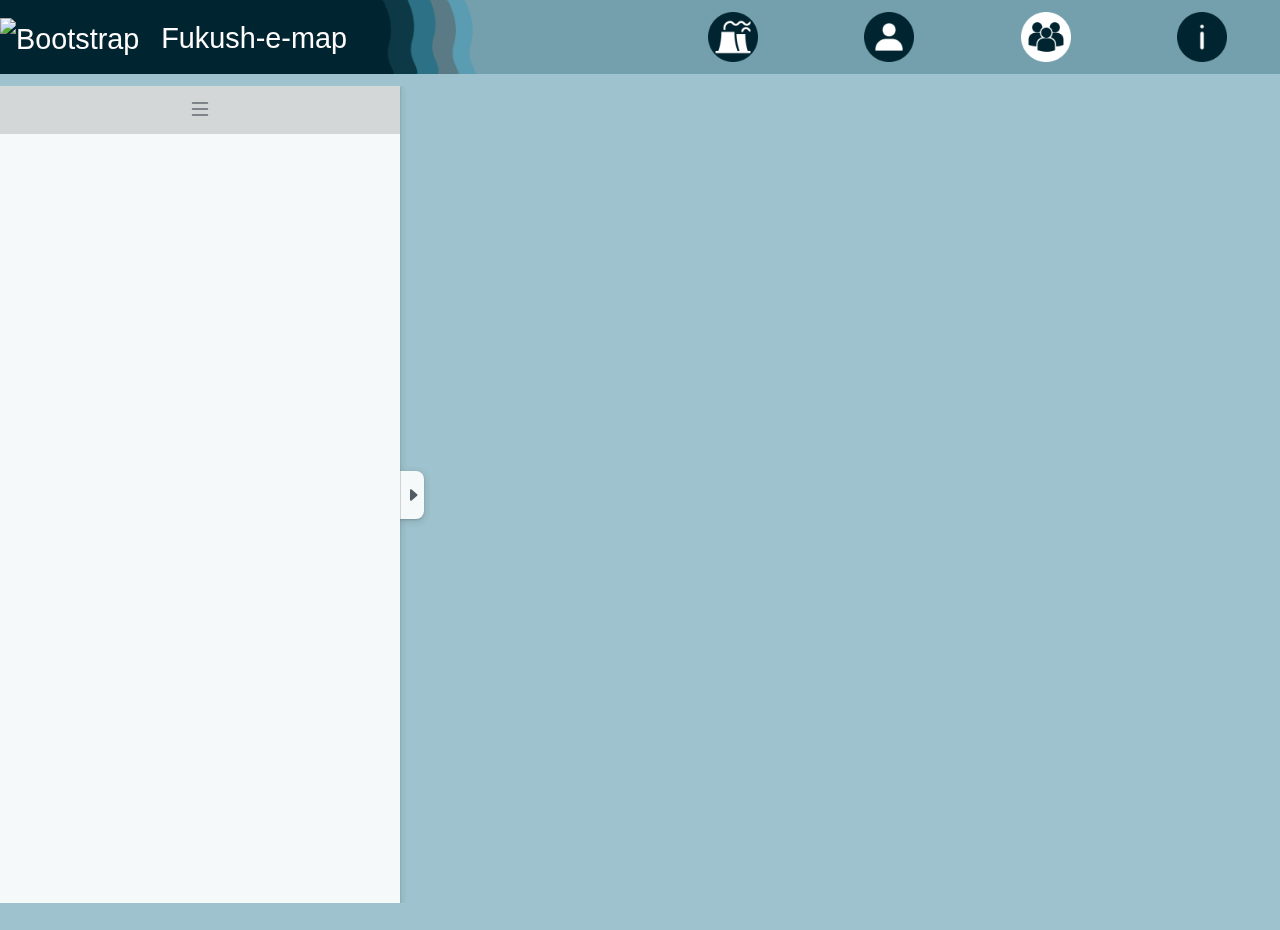
==== commit 499e5444: "Fin 8 mars" ====
--- a/Groupe.html
+++ b/Groupe.html
@@ -185,7 +185,6 @@
   </div>
   <!-- Footer -->
   <!-- Bootstrap JS -->
-  <script src="https://code.jquery.com/jquery-3.5.1.min.js"></script>
   <script src="https://stackpath.bootstrapcdn.com/bootstrap/4.5.2/js/bootstrap.min.js"></script>
   <!-- Leaflet JS -->
   <script src="https://unpkg.com/leaflet/dist/leaflet.js"></script>
@@ -194,7 +193,6 @@
   <!-- Heatmap -->
   <script src="dist_heatmap/leaflet-heat.js"></script>
   <!-- Your Map Initialization Script -->
-  <script src="js/Jquery.js"></script>
   <script src="js/Leaflet_page_group.js"></script>
 </body>
 
--- a/style.css
+++ b/style.css
@@ -109,16 +109,16 @@
   src: url('font/AllertaStencil-Regular.ttf') format('truetype');
 }
 
-body {
+body{
   font-family: 'Allerta Stencile', sans-serif;
   margin: 0;
   padding-top: 70px;
   background-size: cover;
   background-position: center;
+  background-color:#9ec3ce;
   background-repeat: no-repeat;
   background-attachment: fixed;
   background-blend-mode: multiply;
-  opacity: 0.9;
   overflow: hidden;
 }
 
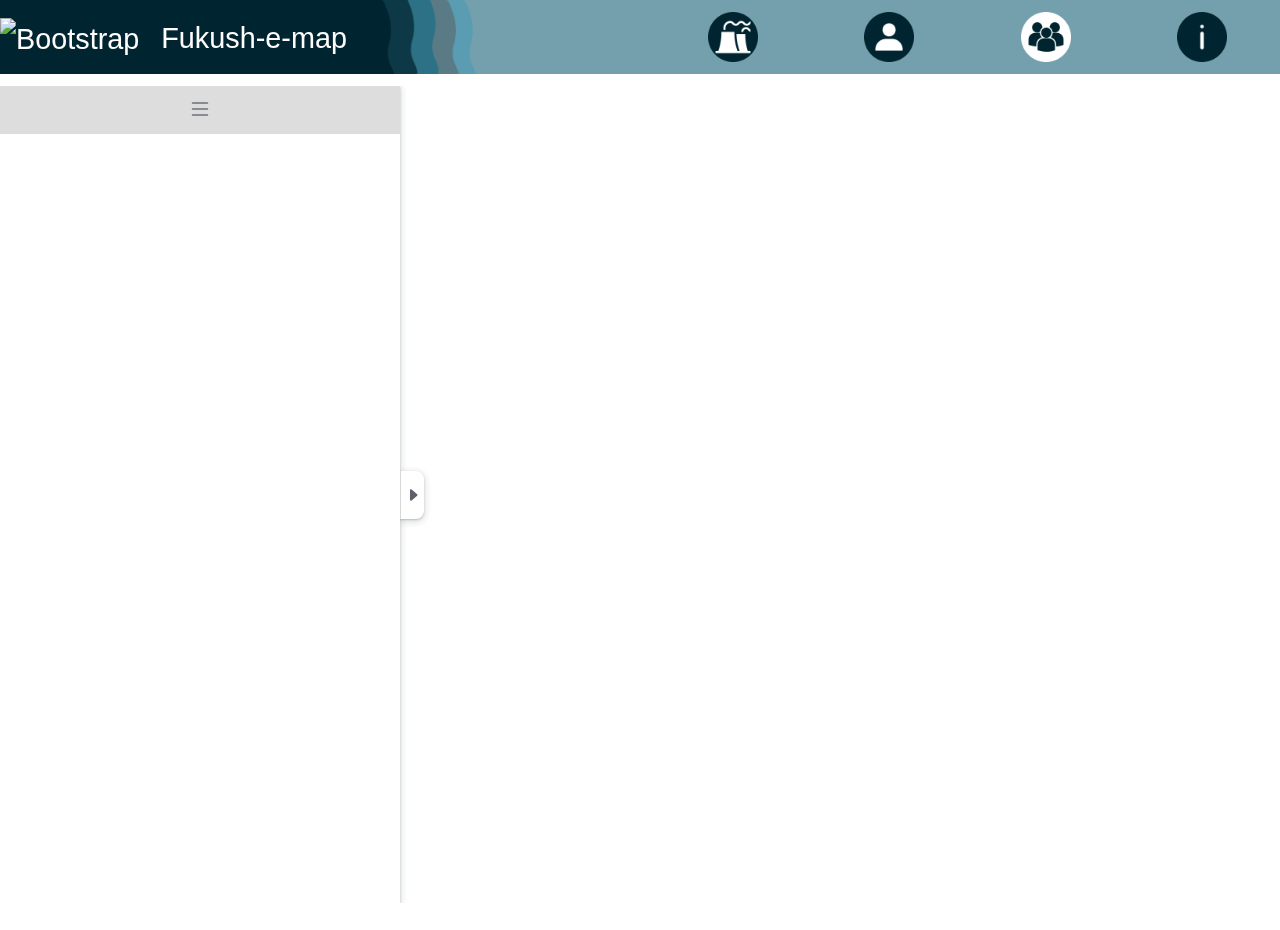
==== commit 4dec8c38: "Mars 9 aprés-midi" ====
--- a/Groupe.html
+++ b/Groupe.html
@@ -13,9 +13,8 @@
   <link rel="stylesheet" href="style.css">
   <link rel="stylesheet" href="dist_side_panel/leaflet-sidepanel.css">
   <link rel="stylesheet" href="https://cdnjs.cloudflare.com/ajax/libs/font-awesome/6.0.0/css/all.min.css">
-  <link rel="stylesheet" href="composant/Animation_header.css">
-  <link rel="stylesheet" href="composant/header.css">
-
+  <link rel="stylesheet" href="Header_css_image/Animation_header.css">
+  <link rel="stylesheet" href="Header_css_image/header.css">
   <!-- Full screen -->
 </head>
 
@@ -67,8 +66,8 @@
               </div>
 
               <div class="card-container2">
-                <div class="card2">
-                  <a id="lienImage4" href="Source.html">
+                <div class="card2"> 
+                  <a id="lienImage4" href="Informations.html">
                     <div class="card--display2" style="display: flex; align-items: center; justify-content: center;">
                       <img id="imageChanger4" src="img/info_avant.png" alt="Info" class="person-icon">
                     </div>
@@ -165,23 +164,23 @@
           <button class="sidepanel-toggle-button" type="button" aria-label="toggle side panel"></button>
         </div>
       </div>
-      <div id="legend_groupe"style="display: none;"></div>
+      <div id="legend_groupe" style="display: none;"></div>
     </div>
-  <div id="mapContainer2" class="map">
-    <div class="heatmap-legend">
-      <!-- Dégradé de couleurs -->
-      <div class="heatmap-gradient"></div>
-      <!-- Dégradé de couleurs -->
-      <hr>
-      <div class="legend-label-container">
-        <!-- Étiquettes de légende -->
-        <div class="legend-label">Faible</div>
-        <div class="legend-label">Modéré</div>
-        <div class="legend-label">Élevé</div>
-        <div class="legend-label">Très élevé</div>
+    <div id="mapContainer2" class="map">
+      <div class="heatmap-legend">
+        <!-- Dégradé de couleurs -->
+        <div class="heatmap-gradient"></div>
+        <!-- Dégradé de couleurs -->
+        <hr>
+        <div class="legend-label-container">
+          <!-- Étiquettes de légende -->
+          <div class="legend-label">Faible</div>
+          <div class="legend-label">Modéré</div>
+          <div class="legend-label">Élevé</div>
+          <div class="legend-label">Très élevé</div>
+        </div>
       </div>
     </div>
-  </div>
   </div>
   <!-- Footer -->
   <!-- Bootstrap JS -->
--- a/style.css
+++ b/style.css
@@ -115,7 +115,7 @@
   padding-top: 70px;
   background-size: cover;
   background-position: center;
-  background-color:#9ec3ce;
+  background-image: url('img/645.jpg');
   background-repeat: no-repeat;
   background-attachment: fixed;
   background-blend-mode: multiply;
@@ -451,16 +451,14 @@
 
 #legend_groupe {
   position: absolute;
-    bottom: 25px;
-    right: 8px;
+    bottom: 90px;
+    right: 20px;
     background-color: rgba(255, 255, 255, 0.8);
     padding: 10px;
     border-radius: 5px;
     font-family: Arial, sans-serif;
     box-shadow: 0px 0px 5px rgba(0, 0, 0, 0.5); /* Ajouter un effet d'ombre */
     z-index: 1000;
-
-
 }
 
 .legend-item {
@@ -482,14 +480,14 @@
   display: inline-block;
   vertical-align: middle; /* Alignement vertical au centre */
   text-align: center; /* Alignement horizontal au centre */
-}
-
-
-.legend-label {
-  display: inline-block;
-  margin: 0px 14.5px 0px 0px
+  margin: 0px 20px 0px 0px; /* Ajouter de la marge */
+  
+}
+
+.legend-content {
+  margin-left: 50px; /* Déplacer seulement les éléments de légende vers la droite */
 }
 
 .legend-title {
   font-size: 15px;
-}+}
--- a/Header_css_image/Animation_header.css
+++ b/Header_css_image/Animation_header.css
@@ -0,0 +1,103 @@
+.card-containers {
+  flex: 120px;
+  margin:30px;
+  margin-top: 30px;
+  margin-bottom: 30px;
+}
+
+.card-container2 .card2 {
+  display: flex;
+  flex-wrap: wrap;
+  align-items: center; /* Aligne les centres verticalement */
+  justify-content: space-around; /* Répartit les cartes horizontalement */
+  font-weight: bold;
+  position: relative;
+  width: 100%;
+}
+
+.card-container2 .card2 a {
+  padding: 8px;
+  width: 100%;
+  height: 100%;
+  text-decoration: none;
+  color: black;
+  display: block;
+  transition: 0.25s ease;
+  z-index: 2;
+}
+
+.card-container2 .card2 a:hover {
+  transform: translate(-3px, -3px);
+  border-color: #c76e6c;
+}
+
+.card-container2 .card2 a:hover .card--display2 {
+  display: none;
+}
+
+.card-container2 .card2 a:hover .card--hover2 {
+  display: block;
+}
+
+.card-container2 .card2 a .card--display2 i {
+  font-size: 60px;
+  margin-top: 100px;
+}
+
+.card-container2 .card2 a .card--display2 h2 {
+  margin: 10px 0 0;
+  width: 100%;
+  height: auto; /* Pour permettre à la hauteur de s'ajuster automatiquement à la taille du contenu */
+  overflow: hidden; /* Pour cacher tout contenu dépassant de la carte */
+  word-wrap: break-word; /* Pour forcer le texte à se casser en fin de ligne si nécessaire */
+
+}
+
+.card-container2 .card2 a .card--hover2 {
+  display: none;
+}
+
+.card-container2 .card2 a .card--hover2 h5 {
+  margin: 10px 0;
+}
+
+.card-container2 .card2 a .card--hover2 p {
+  font-weight: normal;
+  line-height: 1.5;
+}
+
+.card-container2 .card2 a .card--hover2 p.link {
+  margin: 20px 0 0;
+  font-weight: bold;
+  color: #c76e6c;
+}
+
+
+.card-container2 .card2.card--dark2 a {
+  color: white;
+  background-color: black;
+  border-color: black;
+}
+
+.card-container .card.card--dark a .card--hover .link {
+  color: #fde74c;
+  
+}
+
+.person-icon {
+  font-size: 24px; /* Adjust the size of the icon */
+  color: #333; /* Change the color of the icon */
+  height: 50px;
+  width: 50px;
+}
+
+p{
+  font-size:0.8em;
+  text-align: justify;
+}
+.card {
+  position: relative; /* Permet de positionner correctement le contenu au-dessus de l'image de fond */
+  background-color: #9fc6da;
+  background-size: cover; /* Ajuster la taille de l'image pour couvrir toute la carte */
+  background-position: center; /* Centrer l'image dans la carte */
+}--- a/Header_css_image/header.css
+++ b/Header_css_image/header.css
@@ -0,0 +1,49 @@
+header {
+    margin-bottom: 20px;
+    /* Ajoute un espace de 20 pixels en bas de l'en-tête */
+    background-image: url("banniére3.png");
+    background-size: cover;
+    /* Redimensionne l'image pour couvrir l'en-tête */
+    background-position: center;
+    /* Centre l'image dans l'en-tête */
+    background-repeat: no-repeat;
+    /* Empêche la répétition de l'image */
+    z-index: 1000;
+    /* Définir un z-index élevé pour maintenir le header au-dessus */
+  
+  }
+  
+  .leaflet-sidebar-header {
+    background-color: #5A7B85;
+    opacity: 0.9;
+    padding: 10px;
+    /* Ajoute un espacement intérieur de 10 pixels */
+    margin-bottom: 10px;
+    /* Ajoute un espace de 10 pixels en bas de l'en-tête */
+    max-height: 60px;
+    /* Limite la hauteur de l'en-tête */
+  }
+  
+  /* Ajuster les marges et paddings des éléments internes */
+  header .navbar-brand img {
+    width: 65px;
+    /* Réduire la taille du logo */
+    height: 65px;
+    margin-right: 2px;
+    /* Ajouter un espace entre le logo et le texte */
+  }
+  
+  header .navbar-brand {
+    font-size: 1.80rem;
+    margin-right: 20px;
+    color: #FEFCFC;
+    margin-right: 20px;
+  }
+  
+  header .col-4.d-flex.justify-content-end.align-items-center {
+    padding-top: 10px;
+    /* Ajouter un espace au-dessus du bouton Source */
+    padding-bottom: 10px;
+    /* Ajouter un espace en dessous du bouton Source */
+  }
+  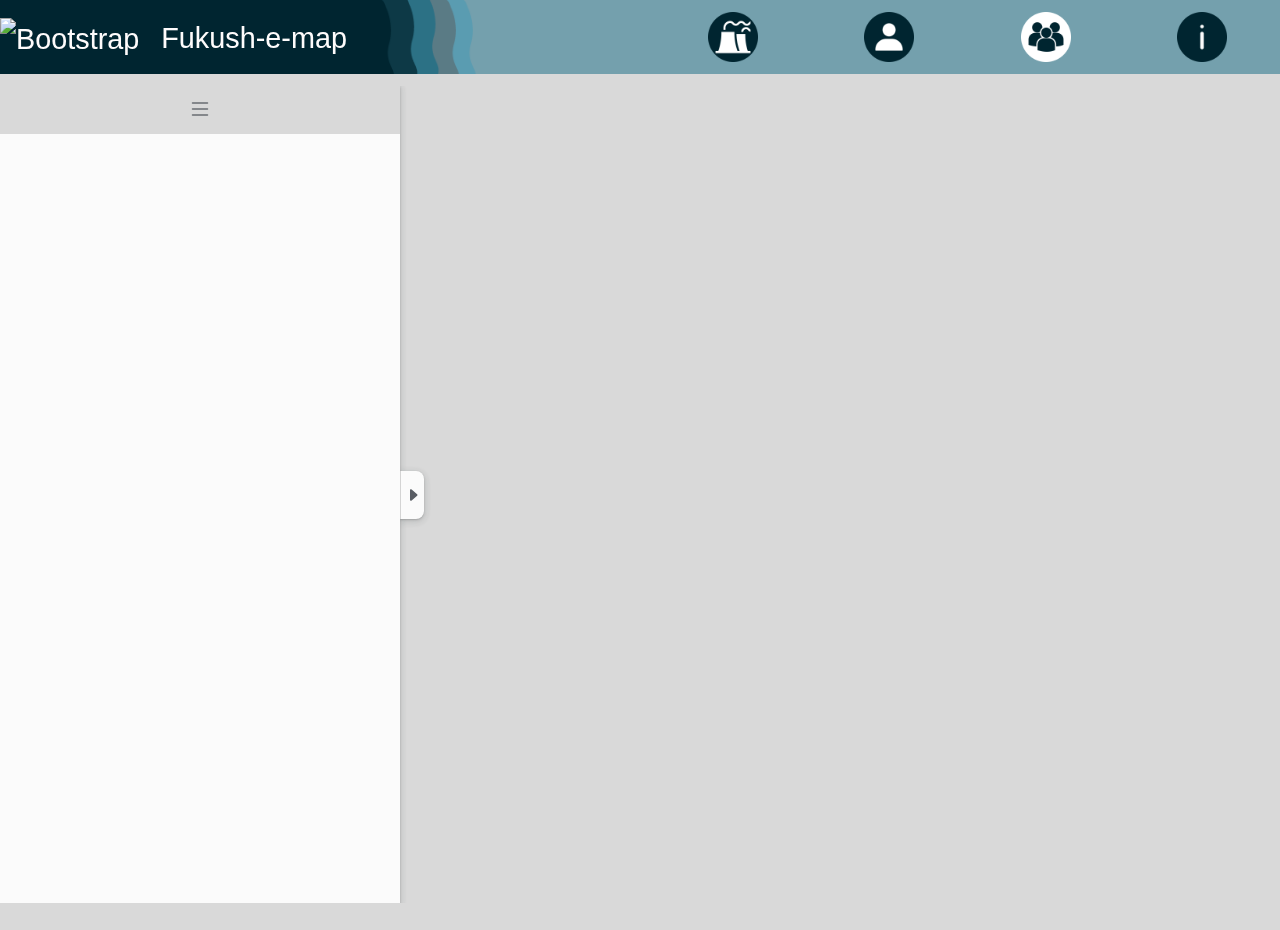
==== commit ddad70cd: "Changement 10 mars" ====
--- a/Groupe.html
+++ b/Groupe.html
@@ -150,6 +150,9 @@
                 <div>
                   <button id="searchButton">Recherche</button>
                 </div>
+                <div>
+                  <span id="maxCount"></span>
+                </div>
                 <hr>
                 <div>
                   <h6>Carte de mesure officielle diffusée par le gouvernement daté du 5 février 2024</h6>
--- a/style.css
+++ b/style.css
@@ -109,18 +109,31 @@
   src: url('font/AllertaStencil-Regular.ttf') format('truetype');
 }
 
-body{
-  font-family: 'Allerta Stencile', sans-serif;
+body {
+  font-family: 'Allerta Stencil', sans-serif;
   margin: 0;
   padding-top: 70px;
+  overflow: hidden; /* Optionnel, selon votre mise en page */
+  position: relative; /* Assure que les éléments positionnés sont relativement positionnés par rapport à lui */
+}
+
+body::before {
+  content: "";
+  position: absolute;
+  top: 0;
+  left: 0;
+  width: 100%;
+  height: 100%;
+  background: rgba(0, 0, 0, 0.5); /* Couleur de fond semi-transparente */
+  z-index: -1; /* Place la superposition derrière le contenu du body */
+  background-image: url('img/645.jpg');
   background-size: cover;
   background-position: center;
-  background-image: url('img/645.jpg');
   background-repeat: no-repeat;
   background-attachment: fixed;
-  background-blend-mode: multiply;
-  overflow: hidden;
-}
+  opacity: 0.3;
+}
+
 
 html,
 body {
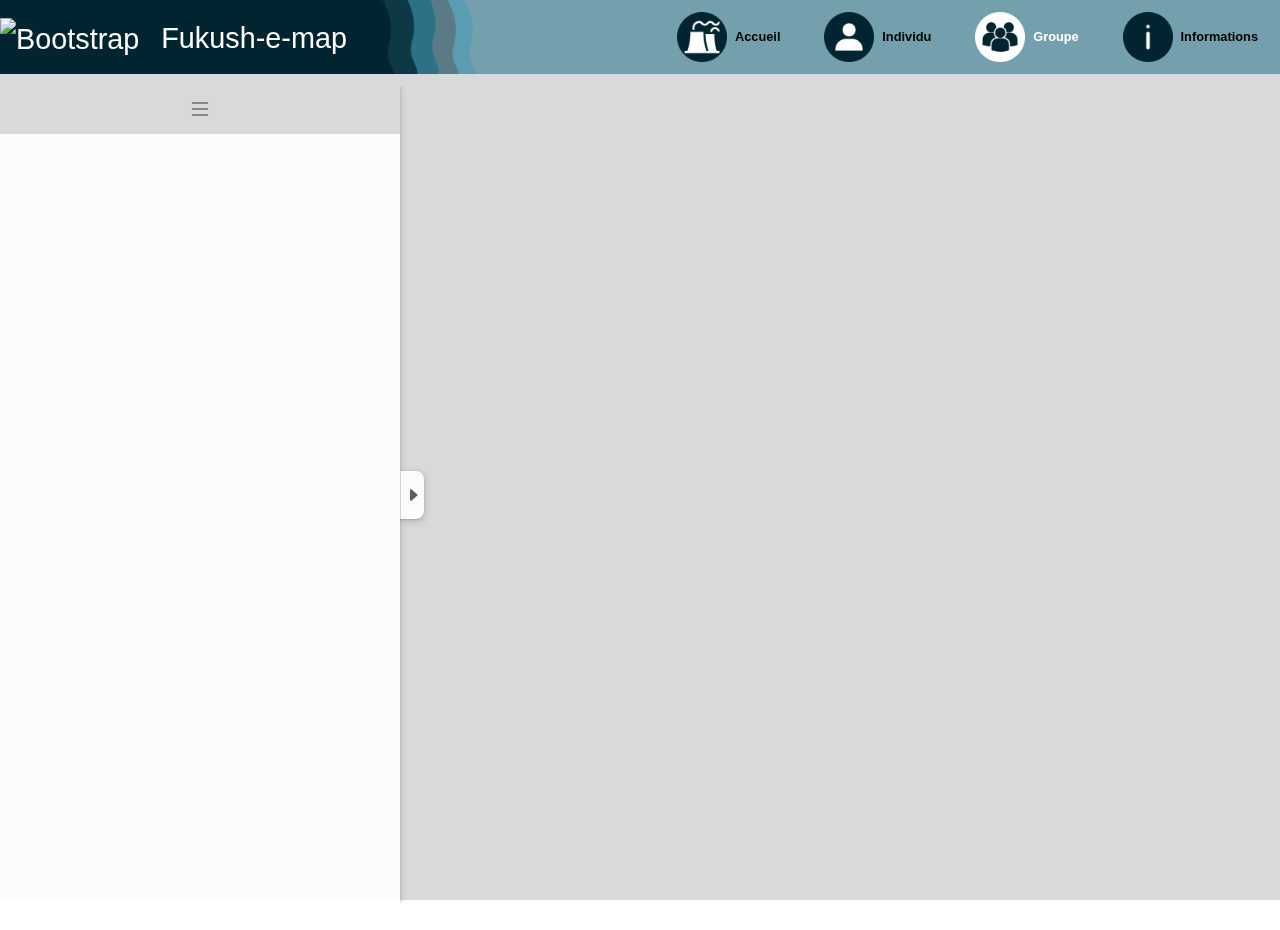
==== commit d742e9a0: "nom en blanc" ====
--- a/Groupe.html
+++ b/Groupe.html
@@ -37,6 +37,7 @@
                   <a id="lienImage1" href="index.html">
                     <div class="card--display2" style="display: flex; align-items: center; justify-content: center;">
                       <img id="imageChanger1" src="img/Centrale_avant.png" class="person-icon">
+                      <span id = "accueil">Accueil</span>
                     </div>
                   </a>
                   <div class="card--border2"></div>
@@ -48,6 +49,7 @@
                   <a id="lienImage2" href="Individue.html">
                     <div class="card--display2" style="display: flex; align-items: center; justify-content: center;">
                       <img id="imageChanger2" src="img/Utilisateur_avant.png" class="person-icon">
+                      <span  id = "accueil">Individu</span>
                     </div>
                   </a>
                   <div class="card--border2"></div>
@@ -59,6 +61,7 @@
                   <a id="lienImage3" href="Groupe.html">
                     <div class="card--display2" style="display: flex; align-items: center; justify-content: center;">
                       <img id="imageChanger3" src="img/Groupe_aprés.png" alt="Groupe" class="person-icon">
+                      <span  id = "accueil"style="color:#ffffff" >Groupe</span>
                     </div>
                   </a>
                   <div class="card--border2"></div>
@@ -70,6 +73,7 @@
                   <a id="lienImage4" href="Informations.html">
                     <div class="card--display2" style="display: flex; align-items: center; justify-content: center;">
                       <img id="imageChanger4" src="img/info_avant.png" alt="Info" class="person-icon">
+                      <span  id = "accueil">Informations</span>
                     </div>
                   </a>
                   <div class="card--border2"></div>
--- a/style.css
+++ b/style.css
@@ -119,7 +119,7 @@
 
 body::before {
   content: "";
-  position: absolute;
+  position: fixed;
   top: 0;
   left: 0;
   width: 100%;
@@ -127,10 +127,8 @@
   background: rgba(0, 0, 0, 0.5); /* Couleur de fond semi-transparente */
   z-index: -1; /* Place la superposition derrière le contenu du body */
   background-image: url('img/645.jpg');
-  background-size: cover;
-  background-position: center;
-  background-repeat: no-repeat;
-  background-attachment: fixed;
+  background-repeat: repeat;
+  background-size: 100% 100%;
   opacity: 0.3;
 }
 
--- a/Header_css_image/Animation_header.css
+++ b/Header_css_image/Animation_header.css
@@ -100,4 +100,10 @@
   background-color: #9fc6da;
   background-size: cover; /* Ajuster la taille de l'image pour couvrir toute la carte */
   background-position: center; /* Centrer l'image dans la carte */
+}
+
+#accueil {
+  font-size:0.8em;
+  margin-left: 8px;
+  font-family:'Allerta Stencile', sans-serif;
 }